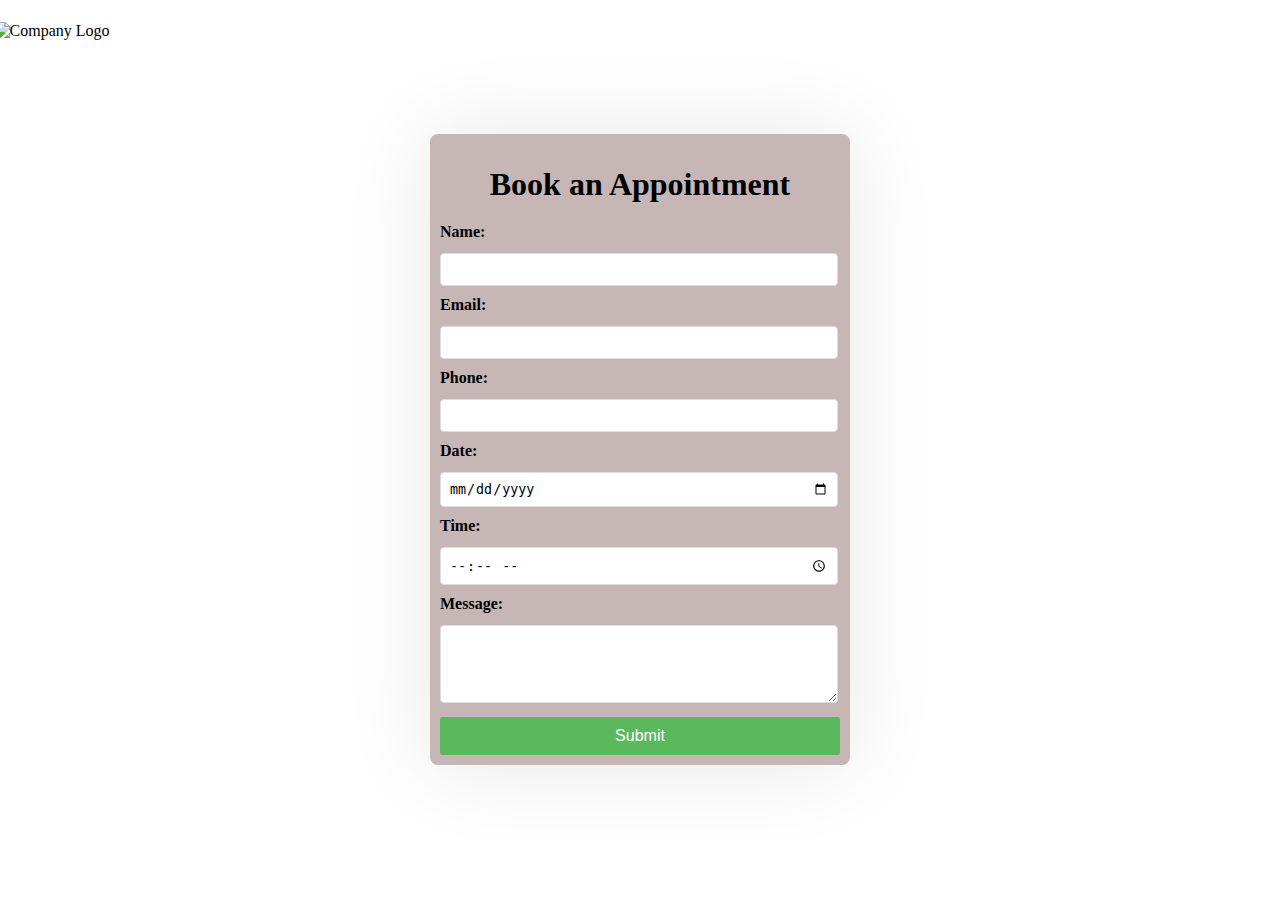
==== book.html @ 38e48c14 "add yani part" ====
<!DOCTYPE html>
<html lang="en">
<head>
    <meta charset="UTF-8">
    <meta name="viewport" content="width=device-width, initial-scale=1.0">
    <title>Appointment Booking</title>
    <link rel="stylesheet" href="styless2.css">
</head>
<body>
    
    <div class="container">
        <nav>
            <img src="img/logo.png" class="logo" alt="Company Logo">
            <ul>
                <li><a href="index.html">HOME</a></li>
                <li><a href="#">OUTFIT</a></li>
                <li><a href="#">ACCESSORIES</a></li>
                <li><a href="#">VENUE</a></li>
                <li><a href="appointment.html">APPOINTMENT</a></li>
            </ul>
        </nav>
        <h1>Book an Appointment</h1>
        <form action="submit_appointment.php" method="post">
            <label for="name">Name:</label>
            <input type="text" id="name" name="name" required>

            <label for="email">Email:</label>
            <input type="email" id="email" name="email" required>

            <label for="phone">Phone:</label>
            <input type="tel" id="phone" name="phone" required>

            <label for="date">Date:</label>
            <input type="date" id="date" name="date" required>

            <label for="time">Time:</label>
            <input type="time" id="time" name="time" required>

            <label for="message">Message:</label>
            <textarea id="message" name="message" rows="4"></textarea>

            <button type="submit">Submit</button>
        </form>
    </div>
</body>
</html>
---- styless2.css ----
body {
    font-family: 'Times New Roman'; /* Apply font-family here */
    background-image: url('img/1.png');
    background-size: cover;
    background-repeat: no-repeat;
    background-position: center center;
    display: flex;
    justify-content: center;
    align-items: center;
    height: 90vh;
    margin: 0;
}

nav {
    width: 100%;
    position: absolute;
    top: 0;
    right: 0;
    padding: 5px 0.5%;
    display: flex;
    align-items: center;
    justify-content: space-between;
}

nav .logo {
    width: 150px;
   
}

nav ul {
    list-style: none;
    display: flex;
}

nav ul li {
    margin-left: 50px;
}

nav ul li a {
    text-decoration: none;
    color: #fff;
    font-size: 17px;
}

.container {
    background-color: rgba(192, 174, 174, 0.9);
    margin-top: 7%;
    padding: 10px;
    border-radius: 8px;
    box-shadow: 0 0 90px rgba(0, 0, 0, 0.1);
    max-width: 400px;
    width: 100%;
}

h1 {
    text-align: center;
    margin-bottom: 20px;
}

label {
    display: block;
    margin-bottom: 10px;
    font-weight: bold;
}

input, select, textarea {
    width: 95%;
    padding: 8px;
    margin-top: 2px;
    margin-bottom: 10px;
    border: 1px solid #ddd;
    border-radius: 4px;
}

button {
    width: 100%;
    padding: 10px;
    background-color: #5cb85c;
    border: none;
    border-radius: 2px;
    color: white;
    font-size: 16px;
    cursor: pointer;
}

button:hover {
    background-color: #4cae4c;
}
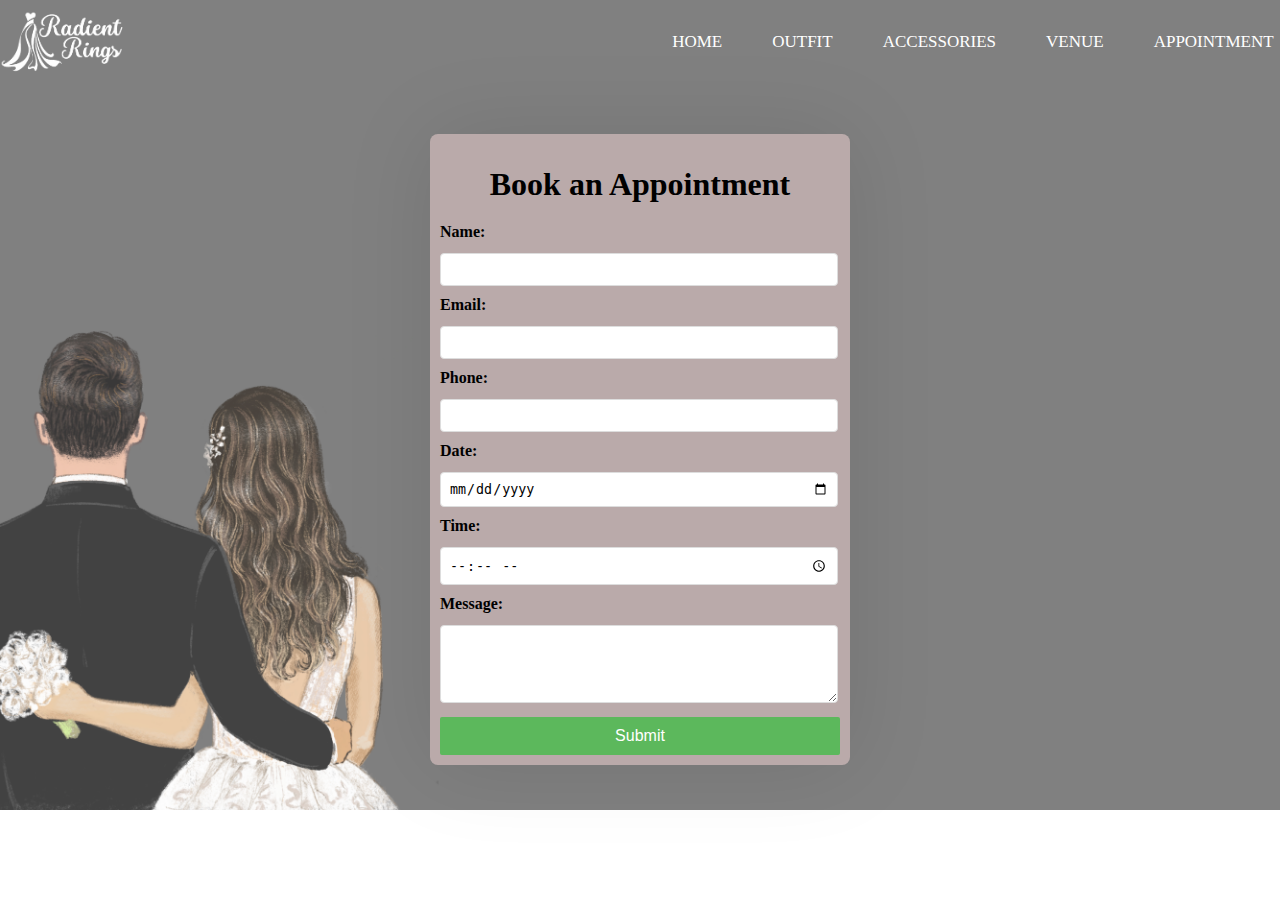
==== commit 4e032a39: "edit book.html links" ====
--- a/book.html
+++ b/book.html
@@ -13,9 +13,9 @@
             <img src="img/logo.png" class="logo" alt="Company Logo">
             <ul>
                 <li><a href="index.html">HOME</a></li>
-                <li><a href="#">OUTFIT</a></li>
-                <li><a href="#">ACCESSORIES</a></li>
-                <li><a href="#">VENUE</a></li>
+                <li><a href="dresscatalog.html">OUTFIT</a></li>
+                <li><a href="accessories.html">ACCESSORIES</a></li>
+                <li><a href="venue.html">VENUE</a></li>
                 <li><a href="appointment.html">APPOINTMENT</a></li>
             </ul>
         </nav>
